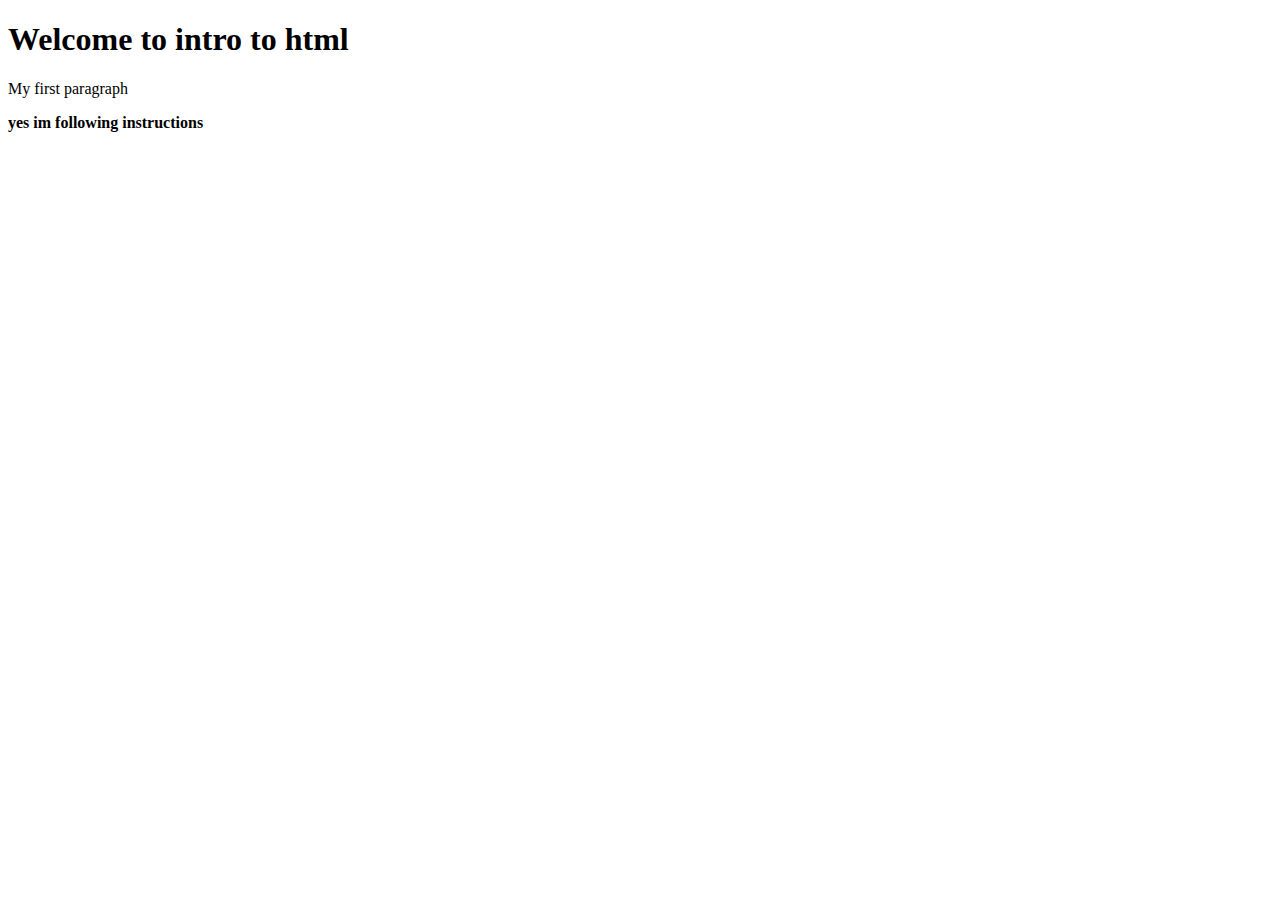
==== index.html @ cdaaa967 "following instructions" ====
<!DOCTYPE html>
<html lang="en">
<head>
    <meta charset="UTF-8">
    <meta name="viewport" content="width=device-width, initial-scale=1.0">
    <title>Document</title>
</head>
<body>
    <h1>Welcome to intro to html</h1>
    <p>My first paragraph</p>
    <p><strong>yes im following instructions</strong></p>
</body>
</html>
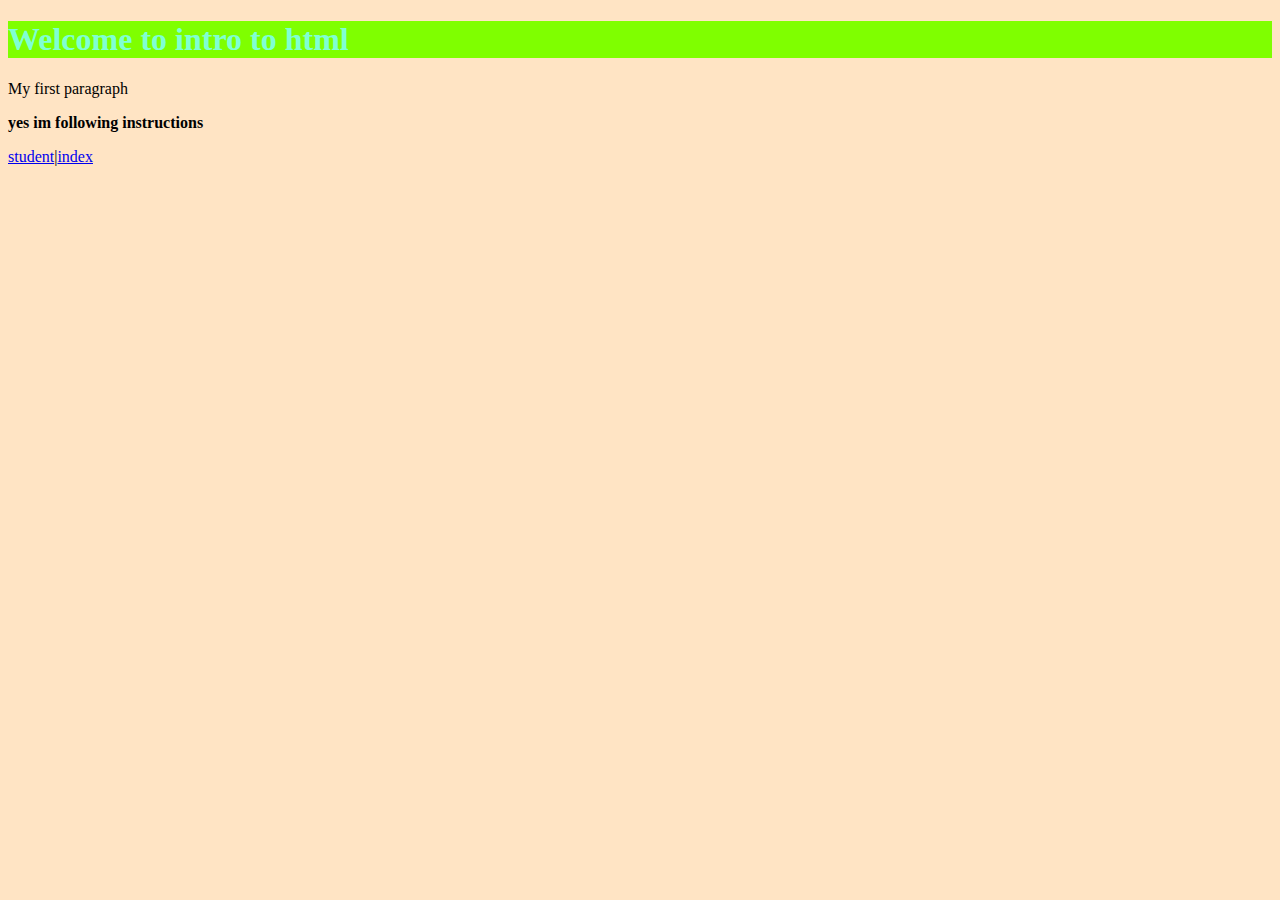
==== commit f3eb44b0: "forms still" ====
--- a/index.html
+++ b/index.html
@@ -4,10 +4,12 @@
     <meta charset="UTF-8">
     <meta name="viewport" content="width=device-width, initial-scale=1.0">
     <title>Document</title>
+    <link rel="stylesheet" href="main.css">
 </head>
 <body>
     <h1>Welcome to intro to html</h1>
     <p>My first paragraph</p>
     <p><strong>yes im following instructions</strong></p>
+    <a href="student.html">student</a>|<a href="index.html">index</a>
 </body>
 </html>--- a/main.css
+++ b/main.css
@@ -0,0 +1,12 @@
+body{
+    background-color: color-mix(in srgb-linear, color percentage, color percentage);
+    background-color: bisque;
+}
+h1{
+    color: aquamarine;
+    background-color: color-mix(in oklch increasing hue, color percentage, color percentage);
+    background-color: chartreuse;
+}
+.href{
+    color: crimson;
+}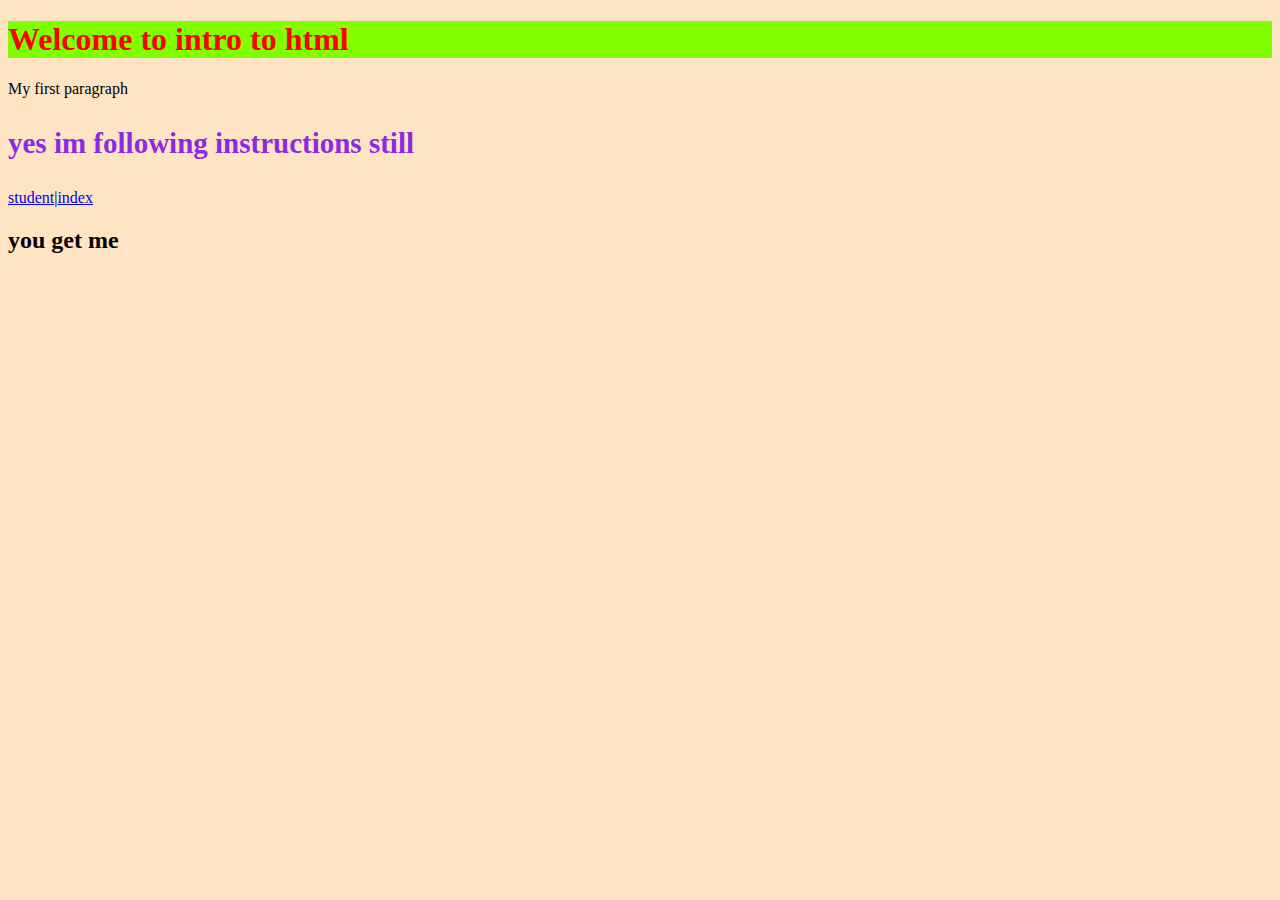
==== commit 1dd51762: "styling" ====
--- a/index.html
+++ b/index.html
@@ -5,11 +5,15 @@
     <meta name="viewport" content="width=device-width, initial-scale=1.0">
     <title>Document</title>
     <link rel="stylesheet" href="main.css">
+    <link rel="stylesheet" href="">
+        
+
 </head>
 <body>
-    <h1>Welcome to intro to html</h1>
+    <h1 style="color: red;">Welcome to intro to html</h1>
     <p>My first paragraph</p>
-    <p><strong>yes im following instructions</strong></p>
+    <p id="boi"><strong>yes im following instructions still</strong></p>
     <a href="student.html">student</a>|<a href="index.html">index</a>
+    <h2>you get me</h2>
 </body>
 </html>--- a/main.css
+++ b/main.css
@@ -7,6 +7,10 @@
     background-color: color-mix(in oklch increasing hue, color percentage, color percentage);
     background-color: chartreuse;
 }
-.href{
+#href{
     color: crimson;
+}
+#boi{
+    color: blueviolet;
+    font-size: 29px;
 }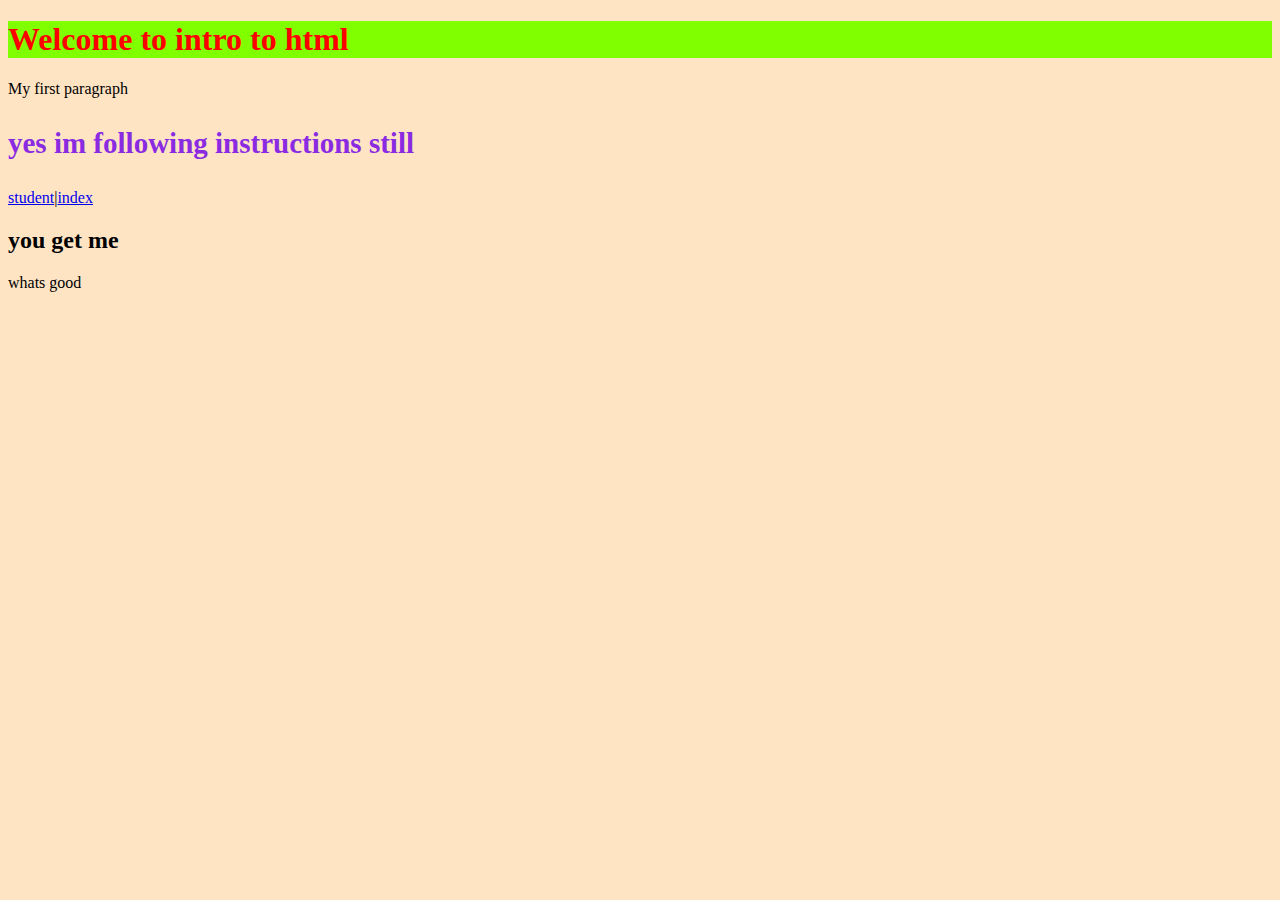
==== commit 766e82eb: "good" ====
--- a/index.html
+++ b/index.html
@@ -15,5 +15,6 @@
     <p id="boi"><strong>yes im following instructions still</strong></p>
     <a href="student.html">student</a>|<a href="index.html">index</a>
     <h2>you get me</h2>
+    <p>whats good</p>
 </body>
 </html>